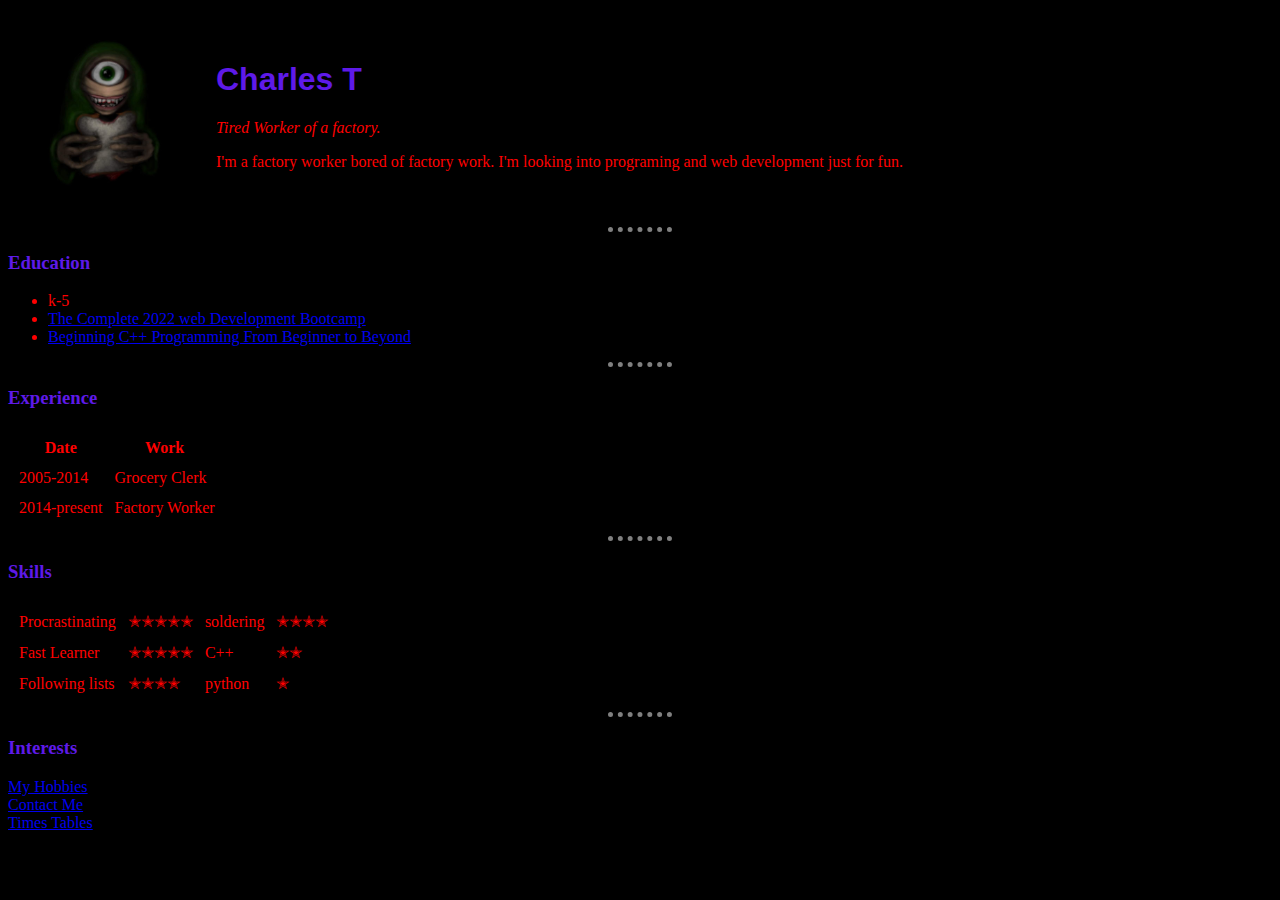
==== index.html @ ef51c935 "Update index.html" ====
<!DOCTYPE html>
<html lang="en" dir="ltr">

<head>
  <meta charset="utf-8">
  <title>✭Charlies's Personal Site</title>
  <link rel="stylesheet" href="styles.css">
  <style>
    body{
      color: red;
      background-color: black;
    }
  </style>
</head>

<body>
  <table cellspacing="20">
    <tr>
      <td> <img src="samich.jpg" height="165"></td>
      <td>
        <h1>Charles T</h1>
        <p><em>Tired Worker of a factory.</em></p>
        <p>I'm a factory worker bored of factory work. I'm looking into programing and web development just for fun.</p>
      </td>
    </tr>
  </table>


  <hr size="3">
  <h3>Education</h3>
  <ul>
    <li>k-5</li>
    <li><a href="https://www.udemy.com/course/the-complete-web-development-bootcamp/">The Complete 2022 web Development Bootcamp</a></li>
    <li><a href="https://www.udemy.com/course/beginning-c-plus-plus-programming/">Beginning C++ Programming From Beginner to Beyond</a></li>
  </ul>
  <hr size="3">
  <h3>Experience</h3>
  <table cellspacing="10">
    <thead>
      <tr>
        <th>Date</th>
        <th>Work</th>
      </tr>
    </thead>
    <tbody>
      <tr>
        <td>2005-2014</td>
        <td>Grocery Clerk</td>
      </tr>
      <tr>
        <td>2014-present</td>
        <td>Factory Worker</td>
      </tr>

    </tbody>
    <tfoot>

    </tfoot>

  </table>
  <hr size="3">
  <h3>Skills</h3>
  <table cellspacing="10">
    <tr>
      <td>Procrastinating</td>
      <td>✭✭✭✭✭</td>
      <td>soldering</td>
      <td>✭✭✭✭</td>
    </tr>
    <tr>
      <td>Fast Learner</td>
      <td>✭✭✭✭✭</td>
      <td>C++</td>
      <td>✭✭</td>
    </tr>
    <tr>
      <td>Following lists</td>
      <td>✭✭✭✭</td>
      <td>python</td>
      <td>✭</td>
    </tr>
  </table>
  <hr size="3">
  <h3>Interests</h3>
  <a href="Hobbies.html">My Hobbies</a>
  <br>
  <a href="Contact.html">Contact Me</a>
  <br>
  <a href="TimesTables.html">Times Tables</a>
</body>

</html>
---- styles.css ----
body {

  background-color: gray;

}
hr {
  border-color: grey;
  border-style: none;
  border-top-style: dotted;
  border-width: 5px;
  width: 5%;
}
h1 {
  color: #5e1ae8;
   font-family: Helvetica, Arial, sans-serif;
}
h2 {
  color: #5e1ae8;
}
h3 {
  color: #5e1ae8;
}
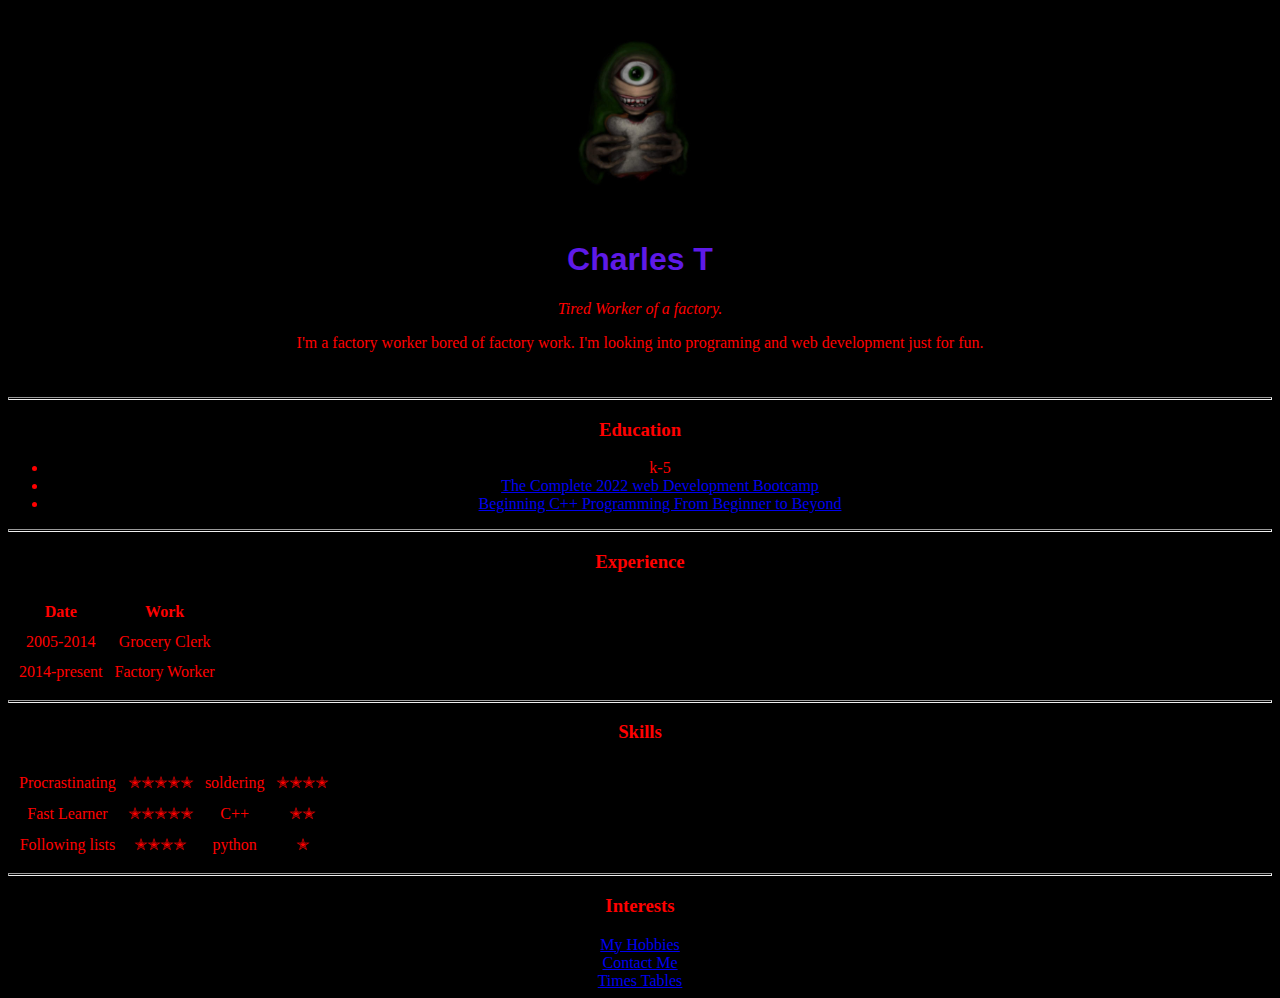
==== commit 0847dea9: "Update index.html" ====
--- a/index.html
+++ b/index.html
@@ -3,20 +3,16 @@
 
 <head>
   <meta charset="utf-8">
-  <title>✭Charlies's Personal Site</title>
+  <title>Intro to Charlie T.</title>
   <link rel="stylesheet" href="styles.css">
-  <style>
-    body{
-      color: red;
-      background-color: black;
-    }
-  </style>
 </head>
 
 <body>
-  <table cellspacing="20">
+  <table class="center" cellspacing="20">
     <tr>
       <td> <img src="samich.jpg" height="165"></td>
+     </tr>
+     <tr>
       <td>
         <h1>Charles T</h1>
         <p><em>Tired Worker of a factory.</em></p>
--- a/styles.css
+++ b/styles.css
@@ -1,10 +1,13 @@
 body {
-
-  background-color: gray;
-
+  color: red;
+  background-color: black;
+  text-align: center;
 }
+table.center{
+  margin-left: auto;
+  margin-right: auto;
 hr {
-  border-color: grey;
+  border-color: green;
   border-style: none;
   border-top-style: dotted;
   border-width: 5px;
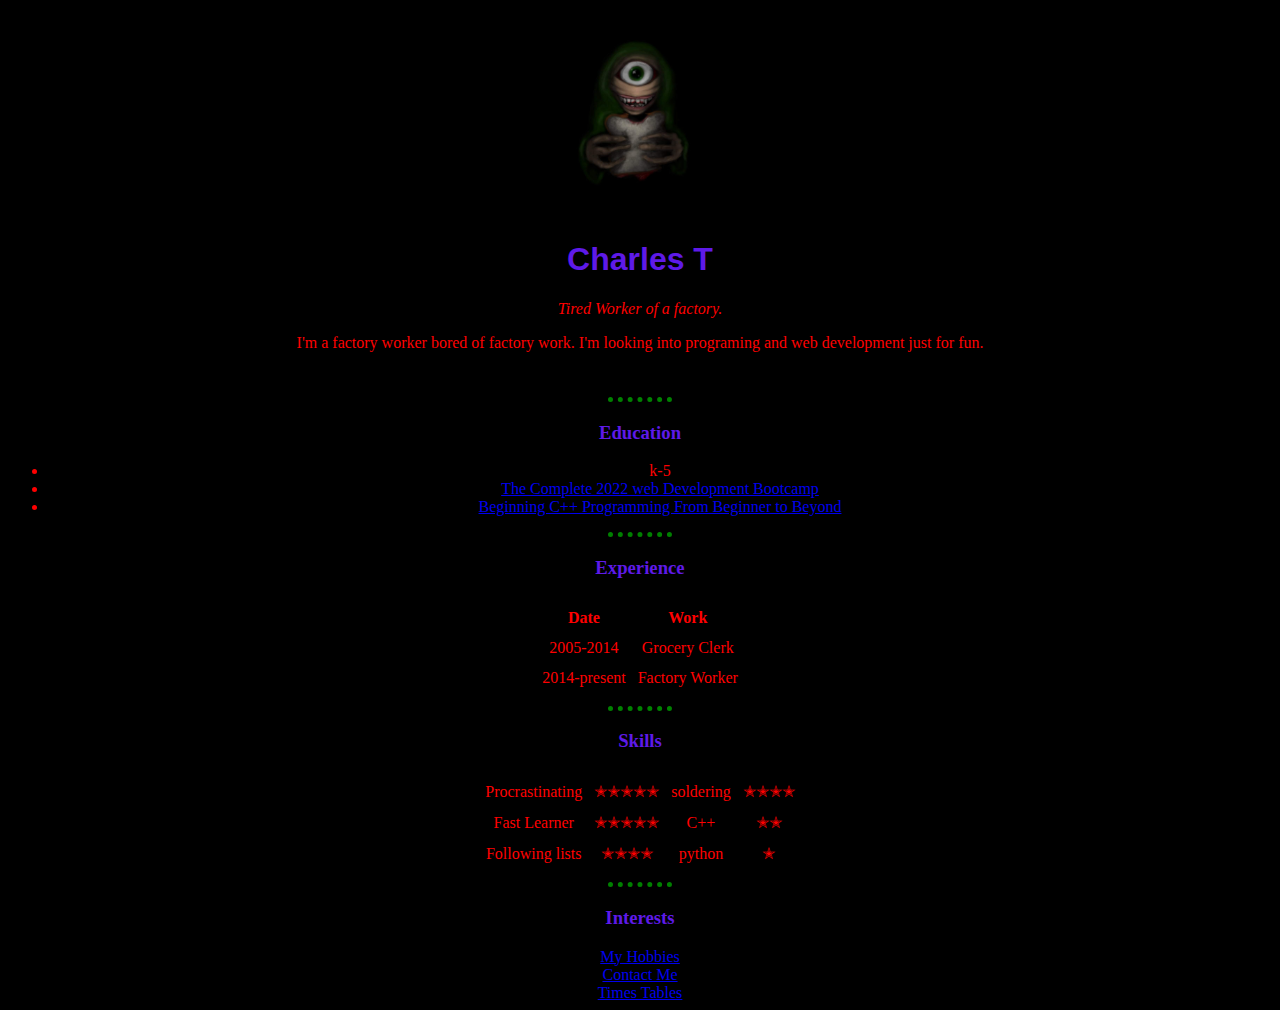
==== commit 1e3301cb: "Update index.html" ====
--- a/index.html
+++ b/index.html
@@ -31,7 +31,7 @@
   </ul>
   <hr size="3">
   <h3>Experience</h3>
-  <table cellspacing="10">
+  <table class="center" cellspacing="10">
     <thead>
       <tr>
         <th>Date</th>
@@ -56,7 +56,7 @@
   </table>
   <hr size="3">
   <h3>Skills</h3>
-  <table cellspacing="10">
+  <table class="center" cellspacing="10">
     <tr>
       <td>Procrastinating</td>
       <td>✭✭✭✭✭</td>
--- a/styles.css
+++ b/styles.css
@@ -6,6 +6,7 @@
 table.center{
   margin-left: auto;
   margin-right: auto;
+}
 hr {
   border-color: green;
   border-style: none;
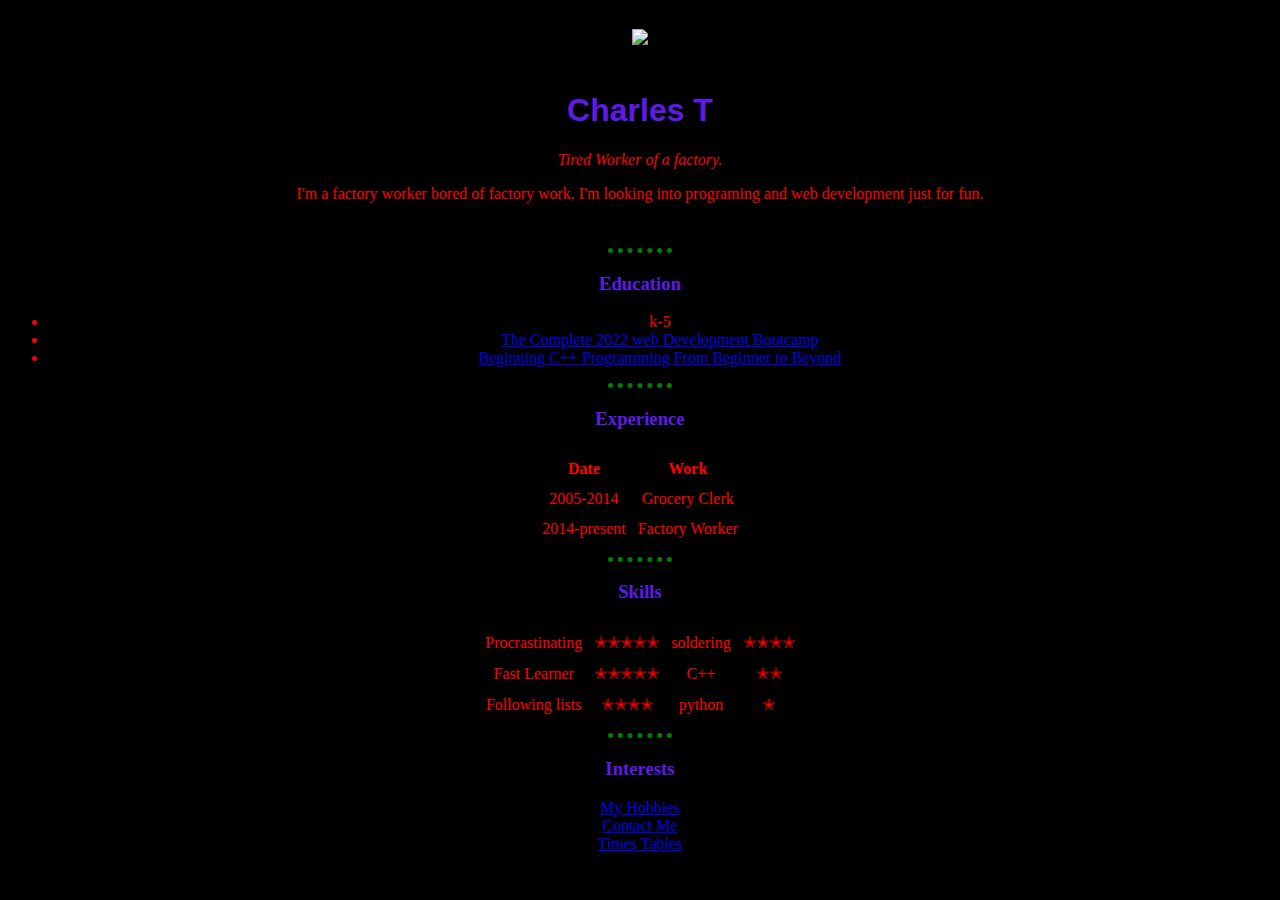
==== commit b3a1a7f5: "Update index.html" ====
--- a/index.html
+++ b/index.html
@@ -10,7 +10,7 @@
 <body>
   <table class="center" cellspacing="20">
     <tr>
-      <td> <img src="samich.jpg" height="165"></td>
+      <td> <img src="starcon.png" height="165"></td>
      </tr>
      <tr>
       <td>
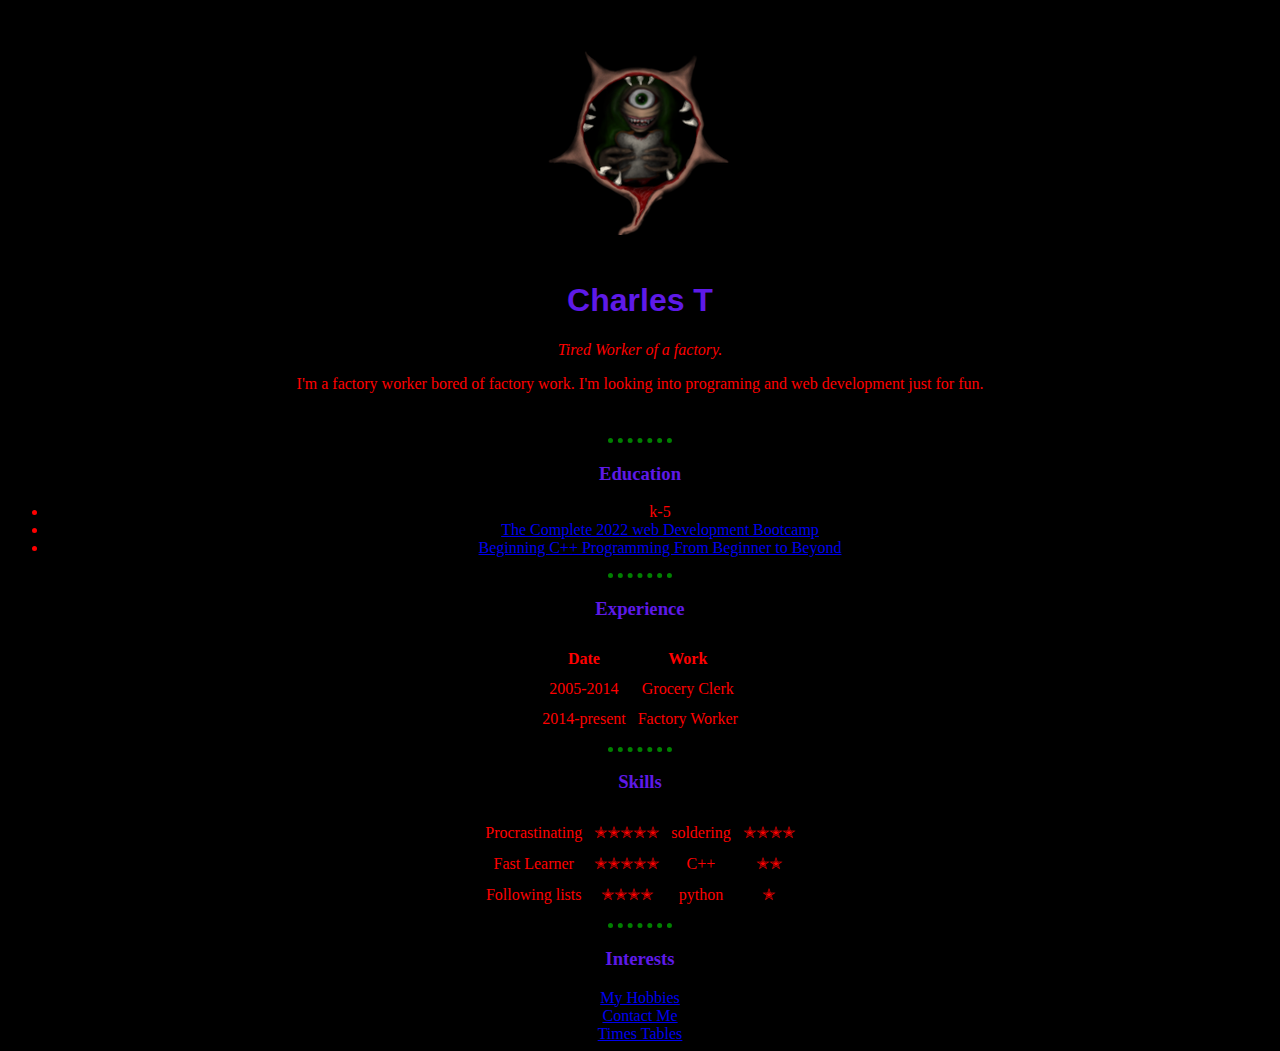
==== commit ea5f9704: "Update index.html" ====
--- a/index.html
+++ b/index.html
@@ -10,7 +10,7 @@
 <body>
   <table class="center" cellspacing="20">
     <tr>
-      <td> <img src="starcon.png" height="165"></td>
+      <td> <img src="Starcon.png" alt="Profile Photo"></td>
      </tr>
      <tr>
       <td>
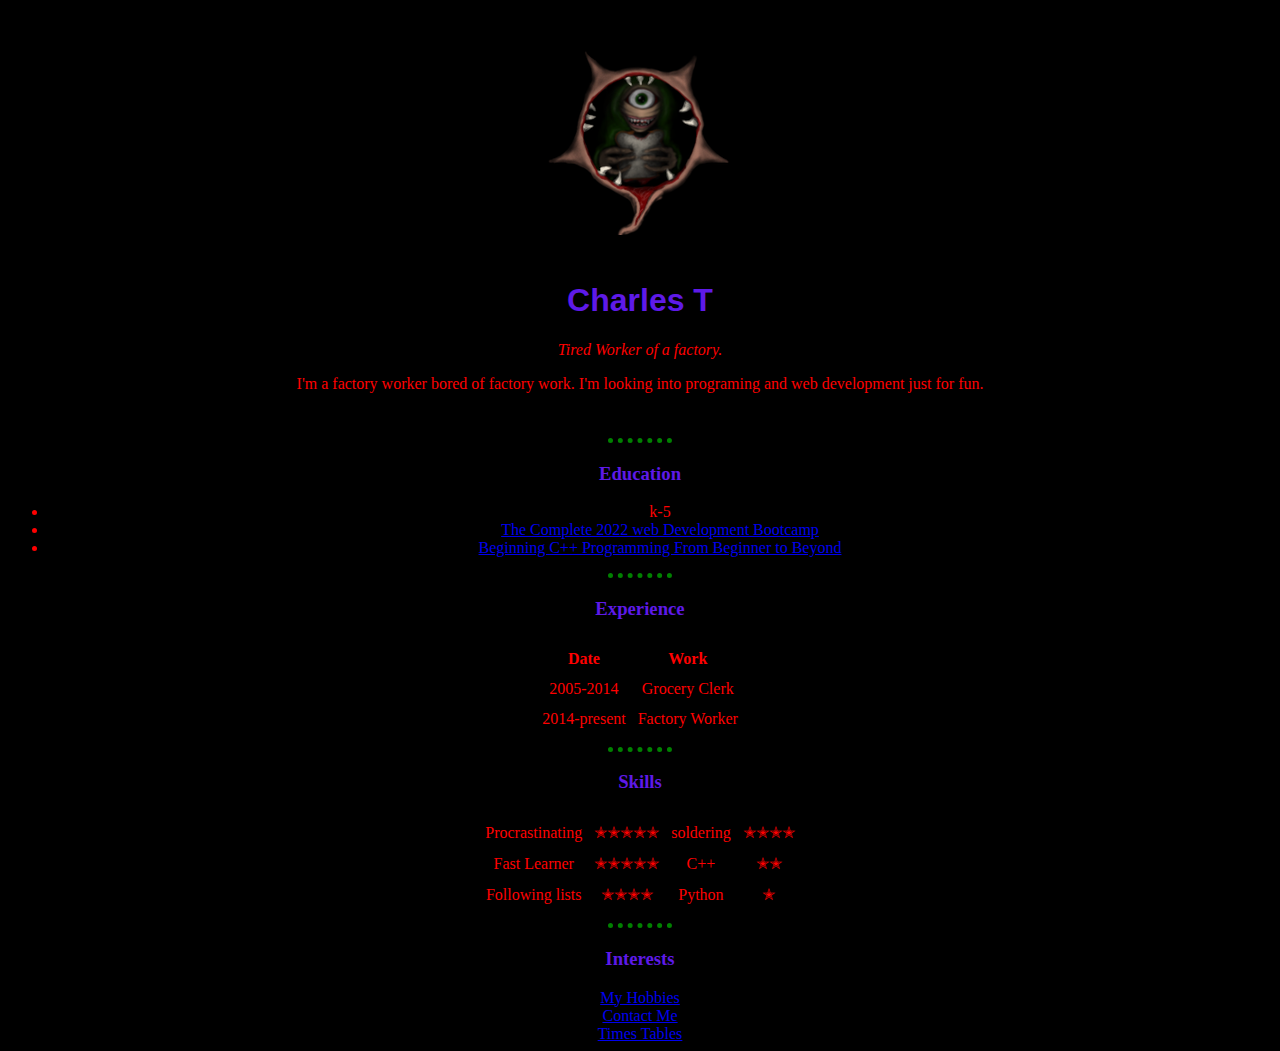
==== commit ac3b194b: "Update index.html" ====
--- a/index.html
+++ b/index.html
@@ -72,7 +72,7 @@
     <tr>
       <td>Following lists</td>
       <td>✭✭✭✭</td>
-      <td>python</td>
+      <td>Python</td>
       <td>✭</td>
     </tr>
   </table>
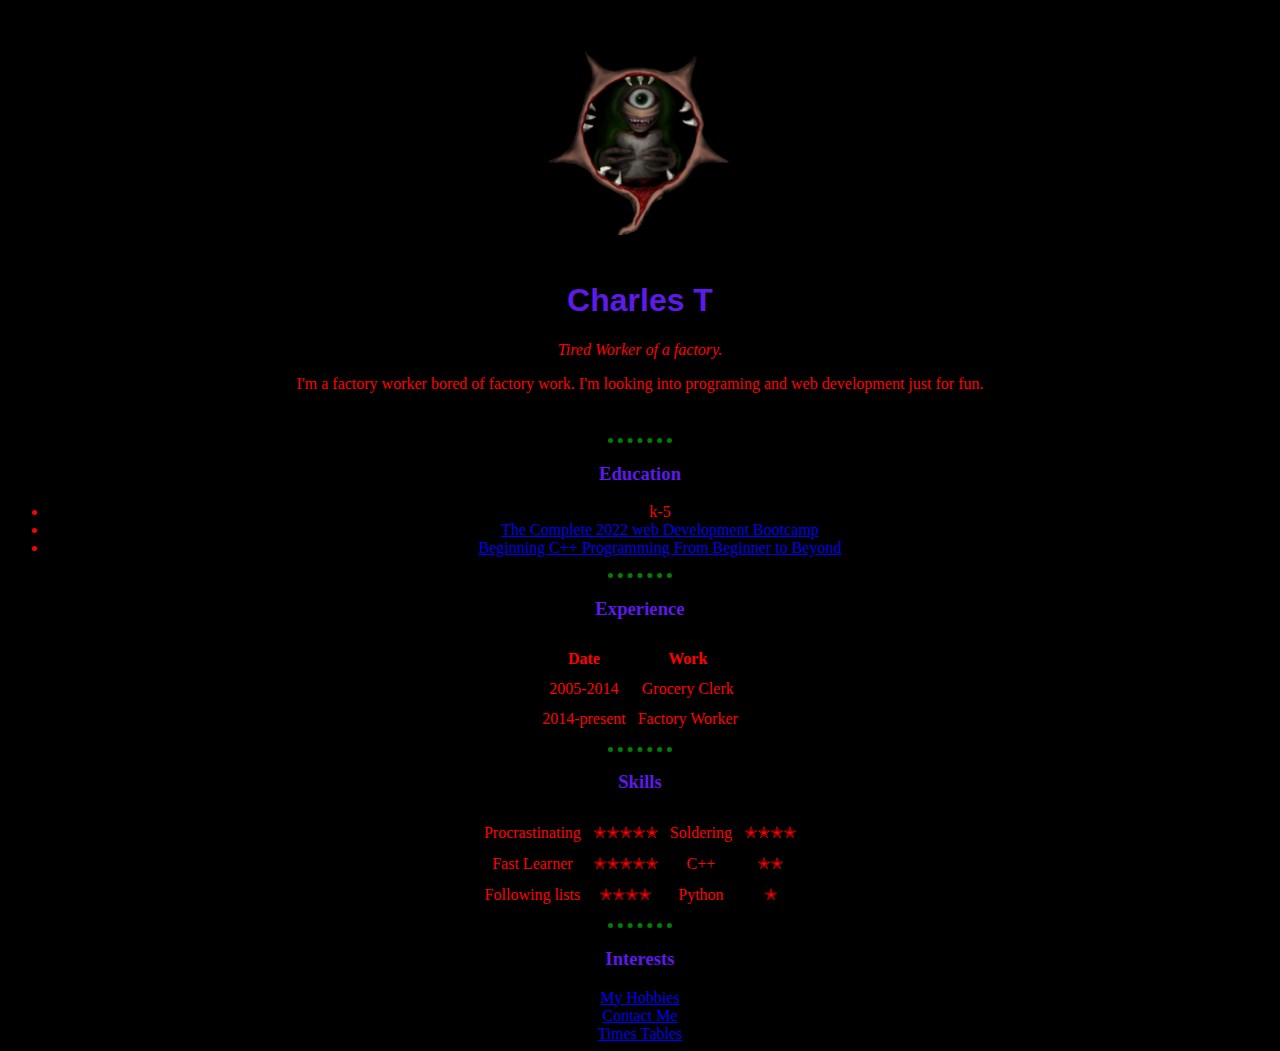
==== commit 985d5b59: "Update index.html" ====
--- a/index.html
+++ b/index.html
@@ -60,7 +60,7 @@
     <tr>
       <td>Procrastinating</td>
       <td>✭✭✭✭✭</td>
-      <td>soldering</td>
+      <td>Soldering</td>
       <td>✭✭✭✭</td>
     </tr>
     <tr>
